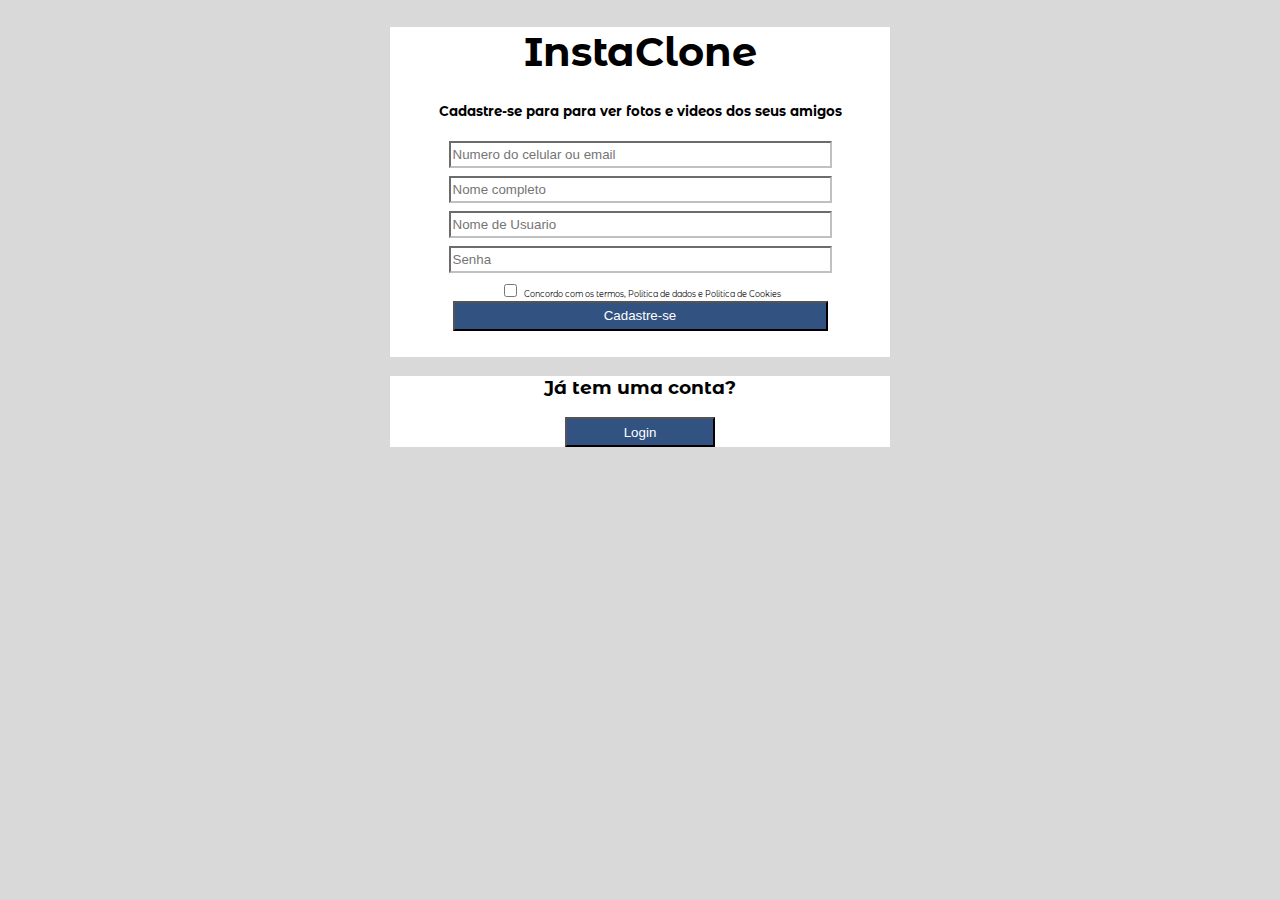
==== projetos/prototipos/cadastro.html @ 72696cb8 "Add files via upload" ====
<!DOCTYPE html>
<html lang="pt" dir="ltr">
  <head>
    <meta charset="utf-8">
    <title>Cadastro</title>
    <link rel="stylesheet" href="css/stylelogin.css">
    <link rel="stylesheet" href="https://use.fontawesome.com/releases/v5.8.2/css/all.css" integrity="sha384-oS3vJWv+0UjzBfQzYUhtDYW+Pj2yciDJxpsK1OYPAYjqT085Qq/1cq5FLXAZQ7Ay" crossorigin="anonymous">
    <link href="https://fonts.googleapis.com/css?family=Montserrat+Alternates" rel="stylesheet">
  </head>
  <body>
    <main>
      <section id="mainSection">
        <header>
          <h1 id="logo"><i class="fas fa-camera"></i>
           InstaClone
          </h1>
          <h5>Cadastre-se para para ver fotos e videos dos seus amigos</h5>
        </header>
        <div>
          <form>
            <div id="formCadastra">
              <input id="widthBox" type="text" name="email" placeholder="Numero do celular ou email ">
            </div>
            <div id="formCadastra">
              <input id="widthBox" type="text" name="nome" placeholder="Nome completo">
            </div>
            <div id="formCadastra">
              <input id="widthBox" type="text" name="usuario" placeholder="Nome de Usuario">
            </div>
            <div  id="formCadastra">
              <input id="widthBox" type="password" name="senha" placeholder="Senha">
            </div>
            <div>
              <input type="checkbox" name="concord">
              <label style="font-size: 8px;" for="concordo">Concordo com os termos, Politica de dados e Politica de Cookies</label>
            </div>
            <div>
              <input id="botaoCadastro" type="button" name="botao" value="Cadastre-se">
            </div>
          </form>
        </div>

      </section>
      <section id="mainSectionFooter">
        <div>
        <footer>
        <h3>Já tem uma conta?</h3>
          <button id="botaoLogin" type="button" name="button">Login</button>
        </footer>
        </div>
      </section>
    </main>

  </body>
</html>
---- projetos/prototipos/css/stylelogin.css ----
body{
  background-color: #d9d9d9

}

#mainSection{
  margin: 0 auto;
  width: 500px;
  background-color: white;
  text-align: center;
  font-family: 'Montserrat Alternates', sans-serif;
  height: 330px;
}


#mainSectionFooter{
  margin: 0 auto;
  width: 500px;
  background-color: white;
  text-align: center;
  font-family: 'Montserrat Alternates', sans-serif;
}
#mainSectionLogin{
  margin: 0 auto;
  width: 500px;
  background-color: white;
  text-align: center;
  font-family: 'Montserrat Alternates', sans-serif;
  height: 250px;
}

i{
  color: #DD4132;
}

#logo{
  font-size: 40px;
}
#botaoCadastro{
  height: 30px;
  width: 75%;
  color: white;
  background-color: #325281;
}
#botaoLogin{
  height: 30px;
  width: 30%;
  color: white;
  background-color: #325281;
}
#formCadastra{
  height: 35px;
}
#widthBox{
  width: 75%;
  height: 60%;
  border-color: silver;
}
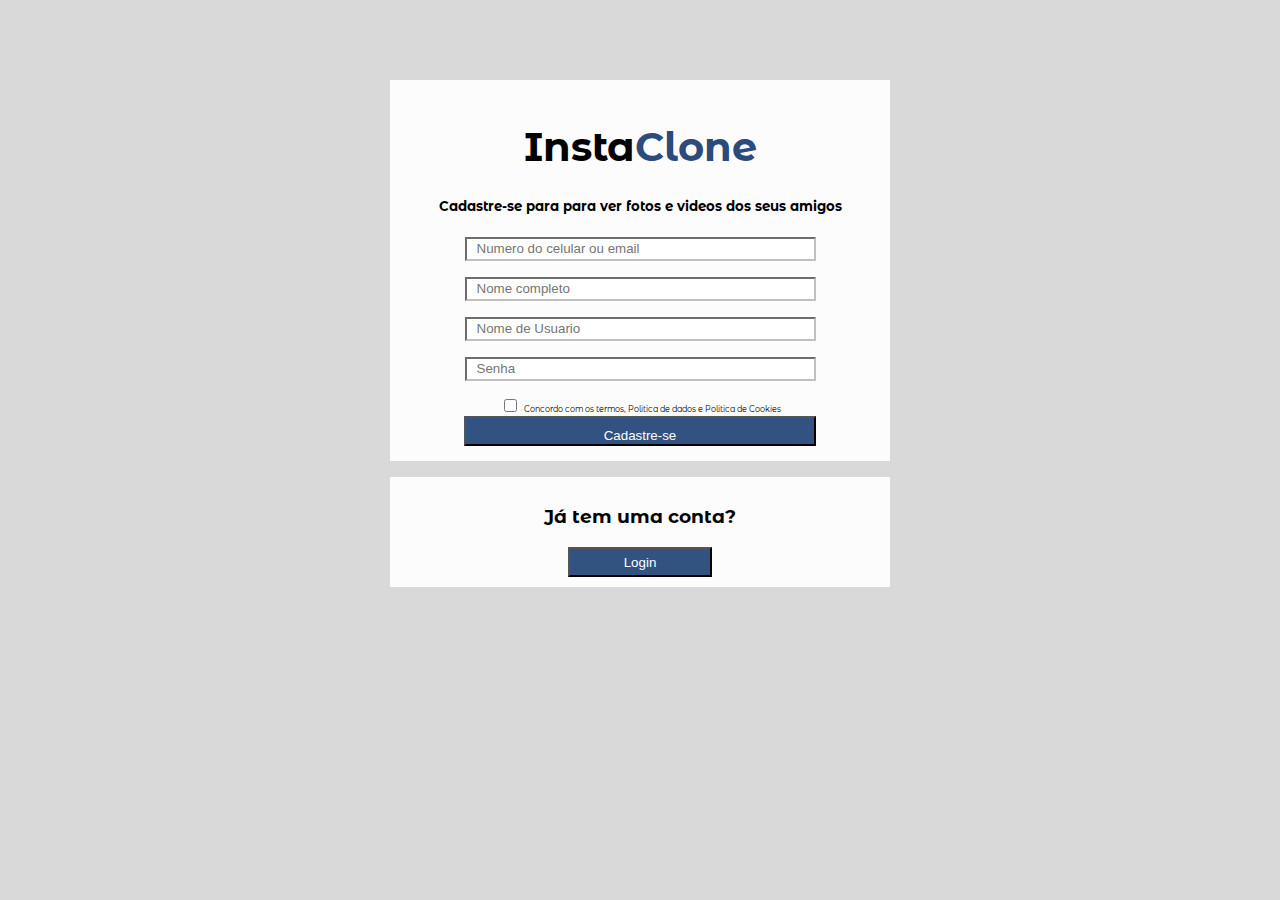
==== commit 7b288b22: "Add files via upload" ====
--- a/projetos/prototipos/cadastro.html
+++ b/projetos/prototipos/cadastro.html
@@ -3,7 +3,7 @@
   <head>
     <meta charset="utf-8">
     <title>Cadastro</title>
-    <link rel="stylesheet" href="css/stylelogin.css">
+    <link rel="stylesheet" href="css/stylesheets.css">
     <link rel="stylesheet" href="https://use.fontawesome.com/releases/v5.8.2/css/all.css" integrity="sha384-oS3vJWv+0UjzBfQzYUhtDYW+Pj2yciDJxpsK1OYPAYjqT085Qq/1cq5FLXAZQ7Ay" crossorigin="anonymous">
     <link href="https://fonts.googleapis.com/css?family=Montserrat+Alternates" rel="stylesheet">
   </head>
@@ -12,7 +12,7 @@
       <section id="mainSection">
         <header>
           <h1 id="logo"><i class="fas fa-camera"></i>
-           InstaClone
+           Insta<span class="clone">Clone</span> 
           </h1>
           <h5>Cadastre-se para para ver fotos e videos dos seus amigos</h5>
         </header>
--- a/projetos/prototipos/css/stylesheets.css
+++ b/projetos/prototipos/css/stylesheets.css
@@ -0,0 +1,71 @@
+body{
+  background-color: #d9d9d9
+}
+* {
+  box-sizing: border-box;
+}
+#mainSection{
+  margin: 0 auto;
+  width: 500px;
+  background-color: rgba(255, 255, 255, 0.9);
+  text-align: center;
+  font-family: 'Montserrat Alternates', sans-serif;
+  border-color: gray;
+  margin-top: 5em;
+  padding: 15px;
+}
+.clone{
+  color: #2a4b7c;
+}
+
+#mainSectionFooter{
+  margin: 0 auto;
+  width: 500px;
+  background-color: rgba(255, 255, 255, 0.9);
+  text-align: center;
+  font-family: 'Montserrat Alternates', sans-serif;
+  margin-top: 1em;
+  padding: 10px;
+}
+#mainSectionLogin{
+  margin: 0 auto;
+  width: 500px;
+  background-color: white;
+  text-align: center;
+  font-family: 'Montserrat Alternates', sans-serif;
+  height: 250px;
+  box-shadow: 1px 1px 100px 1px;
+  padding: 15px;
+}
+
+i{
+  color: #DD4132;
+}
+
+#logo{
+  font-size: 40px;
+}
+#botaoCadastro{
+  height: 30px;
+  width: 75%;
+  color: white;
+  background-color: #325281;
+  padding: 10px;
+}
+#botaoLogin{
+  height: 30px;
+  width: 30%;
+  color: white;
+  background-color: #325281;
+}
+#formCadastra{
+  height: 15px;
+  height: 40px;
+  padding: 1px;
+}
+#widthBox{
+  width: 75%;
+  height: 60%;
+  border-color: silver;
+  padding: 10px;
+}
